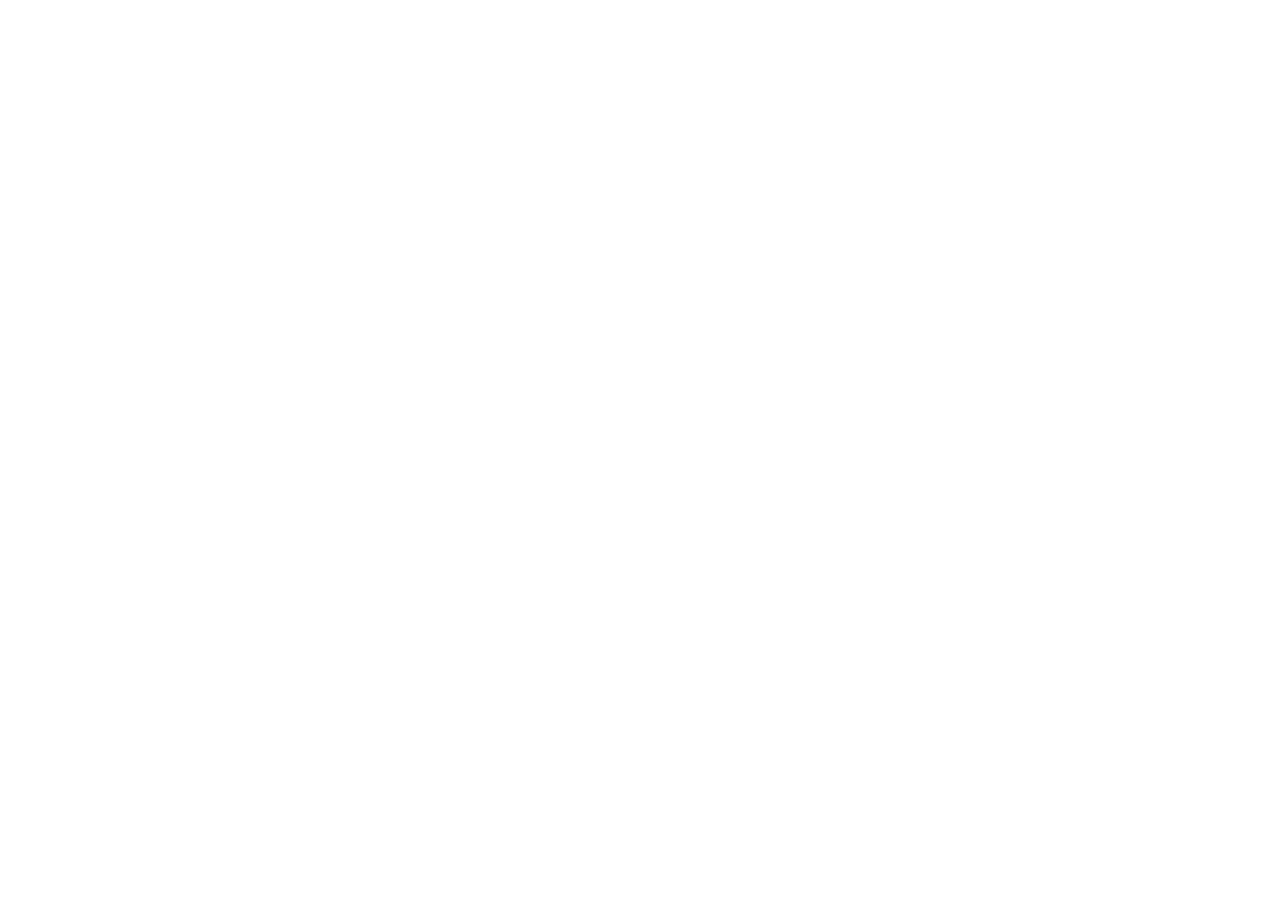
==== docs/index.html @ 885efa54 "First commit" ====
<!doctype html><html lang="en"><head><meta charset="utf-8"/><link rel="icon" href="/favicon.ico"/><meta name="viewport" content="width=device-width,initial-scale=1"/><meta name="theme-color" content="#000000"/><meta name="description" content="Web site created using create-react-app"/><link rel="apple-touch-icon" href="/logo192.png"/><link rel="manifest" href="/manifest.json"/><link rel="stylesheet" href="https://cdnjs.cloudflare.com/ajax/libs/animate.css/4.0.0/animate.min.css"/><title>GifsExpertApp</title><link href="/static/css/main.6a898f0f.chunk.css" rel="stylesheet"></head><body><noscript>You need to enable JavaScript to run this app.</noscript><div id="root"></div><script>!function(e){function r(r){for(var n,p,f=r[0],i=r[1],l=r[2],c=0,s=[];c<f.length;c++)p=f[c],Object.prototype.hasOwnProperty.call(o,p)&&o[p]&&s.push(o[p][0]),o[p]=0;for(n in i)Object.prototype.hasOwnProperty.call(i,n)&&(e[n]=i[n]);for(a&&a(r);s.length;)s.shift()();return u.push.apply(u,l||[]),t()}function t(){for(var e,r=0;r<u.length;r++){for(var t=u[r],n=!0,f=1;f<t.length;f++){var i=t[f];0!==o[i]&&(n=!1)}n&&(u.splice(r--,1),e=p(p.s=t[0]))}return e}var n={},o={1:0},u=[];function p(r){if(n[r])return n[r].exports;var t=n[r]={i:r,l:!1,exports:{}};return e[r].call(t.exports,t,t.exports,p),t.l=!0,t.exports}p.m=e,p.c=n,p.d=function(e,r,t){p.o(e,r)||Object.defineProperty(e,r,{enumerable:!0,get:t})},p.r=function(e){"undefined"!=typeof Symbol&&Symbol.toStringTag&&Object.defineProperty(e,Symbol.toStringTag,{value:"Module"}),Object.defineProperty(e,"__esModule",{value:!0})},p.t=function(e,r){if(1&r&&(e=p(e)),8&r)return e;if(4&r&&"object"==typeof e&&e&&e.__esModule)return e;var t=Object.create(null);if(p.r(t),Object.defineProperty(t,"default",{enumerable:!0,value:e}),2&r&&"string"!=typeof e)for(var n in e)p.d(t,n,function(r){return e[r]}.bind(null,n));return t},p.n=function(e){var r=e&&e.__esModule?function(){return e.default}:function(){return e};return p.d(r,"a",r),r},p.o=function(e,r){return Object.prototype.hasOwnProperty.call(e,r)},p.p="/";var f=this["webpackJsonpgif-expert-app"]=this["webpackJsonpgif-expert-app"]||[],i=f.push.bind(f);f.push=r,f=f.slice();for(var l=0;l<f.length;l++)r(f[l]);var a=i;t()}([])</script><script src="/static/js/2.637c77a8.chunk.js"></script><script src="/static/js/main.8af5aba1.chunk.js"></script></body></html>
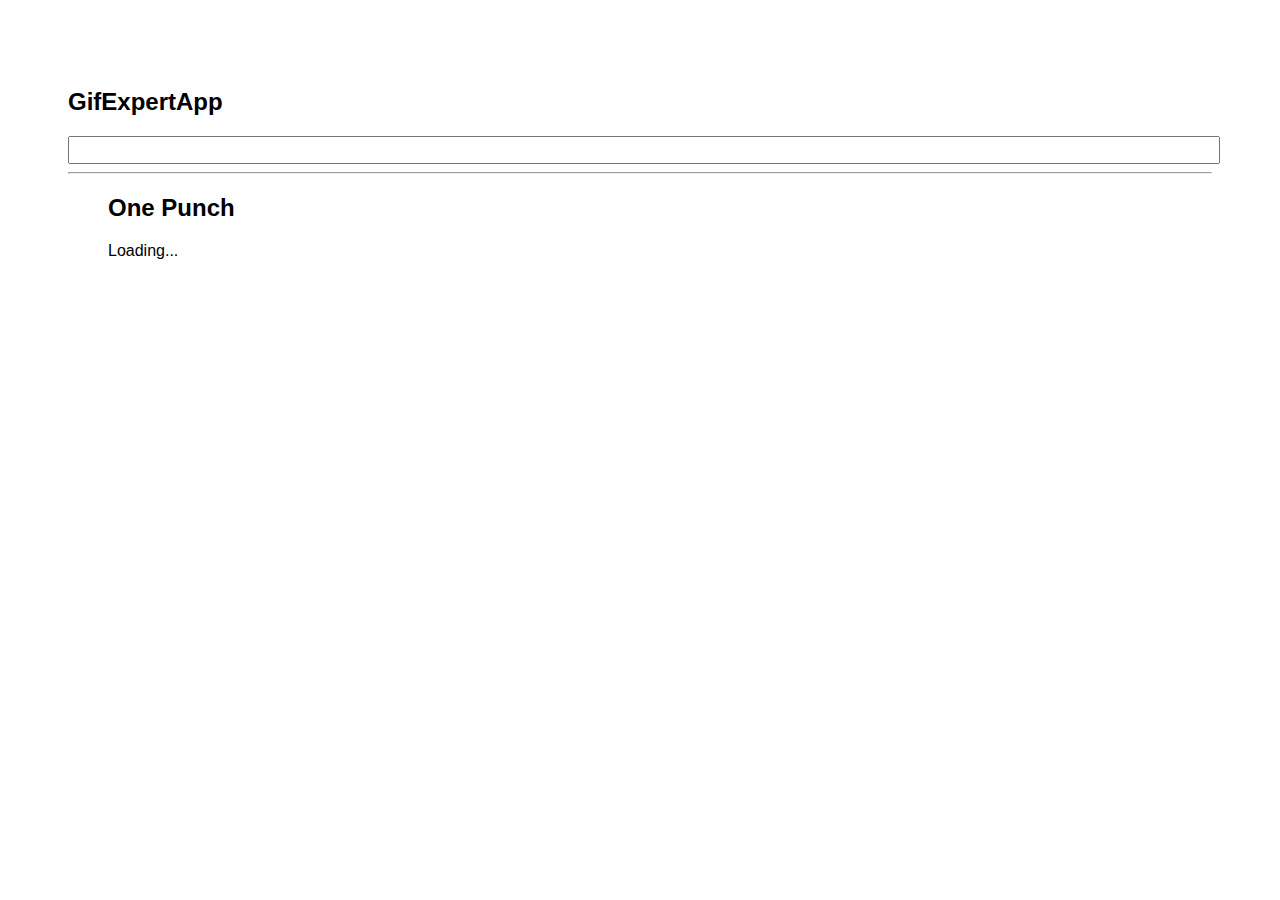
==== commit a72932b5: "First commit" ====
--- a/docs/index.html
+++ b/docs/index.html
@@ -1 +1,118 @@
-<!doctype html><html lang="en"><head><meta charset="utf-8"/><link rel="icon" href="/favicon.ico"/><meta name="viewport" content="width=device-width,initial-scale=1"/><meta name="theme-color" content="#000000"/><meta name="description" content="Web site created using create-react-app"/><link rel="apple-touch-icon" href="/logo192.png"/><link rel="manifest" href="/manifest.json"/><link rel="stylesheet" href="https://cdnjs.cloudflare.com/ajax/libs/animate.css/4.0.0/animate.min.css"/><title>GifsExpertApp</title><link href="/static/css/main.6a898f0f.chunk.css" rel="stylesheet"></head><body><noscript>You need to enable JavaScript to run this app.</noscript><div id="root"></div><script>!function(e){function r(r){for(var n,p,f=r[0],i=r[1],l=r[2],c=0,s=[];c<f.length;c++)p=f[c],Object.prototype.hasOwnProperty.call(o,p)&&o[p]&&s.push(o[p][0]),o[p]=0;for(n in i)Object.prototype.hasOwnProperty.call(i,n)&&(e[n]=i[n]);for(a&&a(r);s.length;)s.shift()();return u.push.apply(u,l||[]),t()}function t(){for(var e,r=0;r<u.length;r++){for(var t=u[r],n=!0,f=1;f<t.length;f++){var i=t[f];0!==o[i]&&(n=!1)}n&&(u.splice(r--,1),e=p(p.s=t[0]))}return e}var n={},o={1:0},u=[];function p(r){if(n[r])return n[r].exports;var t=n[r]={i:r,l:!1,exports:{}};return e[r].call(t.exports,t,t.exports,p),t.l=!0,t.exports}p.m=e,p.c=n,p.d=function(e,r,t){p.o(e,r)||Object.defineProperty(e,r,{enumerable:!0,get:t})},p.r=function(e){"undefined"!=typeof Symbol&&Symbol.toStringTag&&Object.defineProperty(e,Symbol.toStringTag,{value:"Module"}),Object.defineProperty(e,"__esModule",{value:!0})},p.t=function(e,r){if(1&r&&(e=p(e)),8&r)return e;if(4&r&&"object"==typeof e&&e&&e.__esModule)return e;var t=Object.create(null);if(p.r(t),Object.defineProperty(t,"default",{enumerable:!0,value:e}),2&r&&"string"!=typeof e)for(var n in e)p.d(t,n,function(r){return e[r]}.bind(null,n));return t},p.n=function(e){var r=e&&e.__esModule?function(){return e.default}:function(){return e};return p.d(r,"a",r),r},p.o=function(e,r){return Object.prototype.hasOwnProperty.call(e,r)},p.p="/";var f=this["webpackJsonpgif-expert-app"]=this["webpackJsonpgif-expert-app"]||[],i=f.push.bind(f);f.push=r,f=f.slice();for(var l=0;l<f.length;l++)r(f[l]);var a=i;t()}([])</script><script src="/static/js/2.637c77a8.chunk.js"></script><script src="/static/js/main.8af5aba1.chunk.js"></script></body></html>+<!DOCTYPE html>
+<html lang="en">
+  <head>
+    <meta charset="utf-8" />
+    <link rel="icon" href="./favicon.ico" />
+    <meta name="viewport" content="width=device-width,initial-scale=1" />
+    <meta name="theme-color" content="#000000" />
+    <meta
+      name="description"
+      content="Web site created using create-react-app"
+    />
+    <link rel="apple-touch-icon" href="./logo192.png" />
+    <link rel="manifest" href="./manifest.json" />
+    <link
+      rel="stylesheet"
+      href="https://cdnjs.cloudflare.com/ajax/libs/animate.css/4.0.0/animate.min.css"
+    />
+    <title>GifsExpertApp</title>
+    <link href="./static/css/main.6a898f0f.chunk.css" rel="stylesheet" />
+  </head>
+  <body>
+    <noscript>You need to enable JavaScript to run this app.</noscript>
+    <div id="root"></div>
+    <script>
+      !(function (e) {
+        function r(r) {
+          for (
+            var n, p, f = r[0], i = r[1], l = r[2], c = 0, s = [];
+            c < f.length;
+            c++
+          )
+            (p = f[c]),
+              Object.prototype.hasOwnProperty.call(o, p) &&
+                o[p] &&
+                s.push(o[p][0]),
+              (o[p] = 0);
+          for (n in i)
+            Object.prototype.hasOwnProperty.call(i, n) && (e[n] = i[n]);
+          for (a && a(r); s.length; ) s.shift()();
+          return u.push.apply(u, l || []), t();
+        }
+        function t() {
+          for (var e, r = 0; r < u.length; r++) {
+            for (var t = u[r], n = !0, f = 1; f < t.length; f++) {
+              var i = t[f];
+              0 !== o[i] && (n = !1);
+            }
+            n && (u.splice(r--, 1), (e = p((p.s = t[0]))));
+          }
+          return e;
+        }
+        var n = {},
+          o = { 1: 0 },
+          u = [];
+        function p(r) {
+          if (n[r]) return n[r].exports;
+          var t = (n[r] = { i: r, l: !1, exports: {} });
+          return e[r].call(t.exports, t, t.exports, p), (t.l = !0), t.exports;
+        }
+        (p.m = e),
+          (p.c = n),
+          (p.d = function (e, r, t) {
+            p.o(e, r) ||
+              Object.defineProperty(e, r, { enumerable: !0, get: t });
+          }),
+          (p.r = function (e) {
+            'undefined' != typeof Symbol &&
+              Symbol.toStringTag &&
+              Object.defineProperty(e, Symbol.toStringTag, { value: 'Module' }),
+              Object.defineProperty(e, '__esModule', { value: !0 });
+          }),
+          (p.t = function (e, r) {
+            if ((1 & r && (e = p(e)), 8 & r)) return e;
+            if (4 & r && 'object' == typeof e && e && e.__esModule) return e;
+            var t = Object.create(null);
+            if (
+              (p.r(t),
+              Object.defineProperty(t, 'default', { enumerable: !0, value: e }),
+              2 & r && 'string' != typeof e)
+            )
+              for (var n in e)
+                p.d(
+                  t,
+                  n,
+                  function (r) {
+                    return e[r];
+                  }.bind(null, n)
+                );
+            return t;
+          }),
+          (p.n = function (e) {
+            var r =
+              e && e.__esModule
+                ? function () {
+                    return e.default;
+                  }
+                : function () {
+                    return e;
+                  };
+            return p.d(r, 'a', r), r;
+          }),
+          (p.o = function (e, r) {
+            return Object.prototype.hasOwnProperty.call(e, r);
+          }),
+          (p.p = '/');
+        var f = (this['webpackJsonpgif-expert-app'] =
+            this['webpackJsonpgif-expert-app'] || []),
+          i = f.push.bind(f);
+        (f.push = r), (f = f.slice());
+        for (var l = 0; l < f.length; l++) r(f[l]);
+        var a = i;
+        t();
+      })([]);
+    </script>
+    <script src="./static/js/2.637c77a8.chunk.js"></script>
+    <script src="./static/js/main.8af5aba1.chunk.js"></script>
+  </body>
+</html>
--- a/docs/static/css/main.6a898f0f.chunk.css
+++ b/docs/static/css/main.6a898f0f.chunk.css
@@ -0,0 +1,2 @@
+*{font-family:Helvetica,Arial,sans-serif}body{padding:60px}input{color:grey;font-size:1.2rem;width:100%}.card-grid{display:flex;flex-direction:row;flex-wrap:wrap}.card{align-content:center;border:1px solid grey;border-radius:6px;margin-bottom:10px;margin-right:10px;overflow:hidden}.card p{padding:5px;text-align:center}.card img{max-height:170px}
+/*# sourceMappingURL=main.6a898f0f.chunk.css.map */